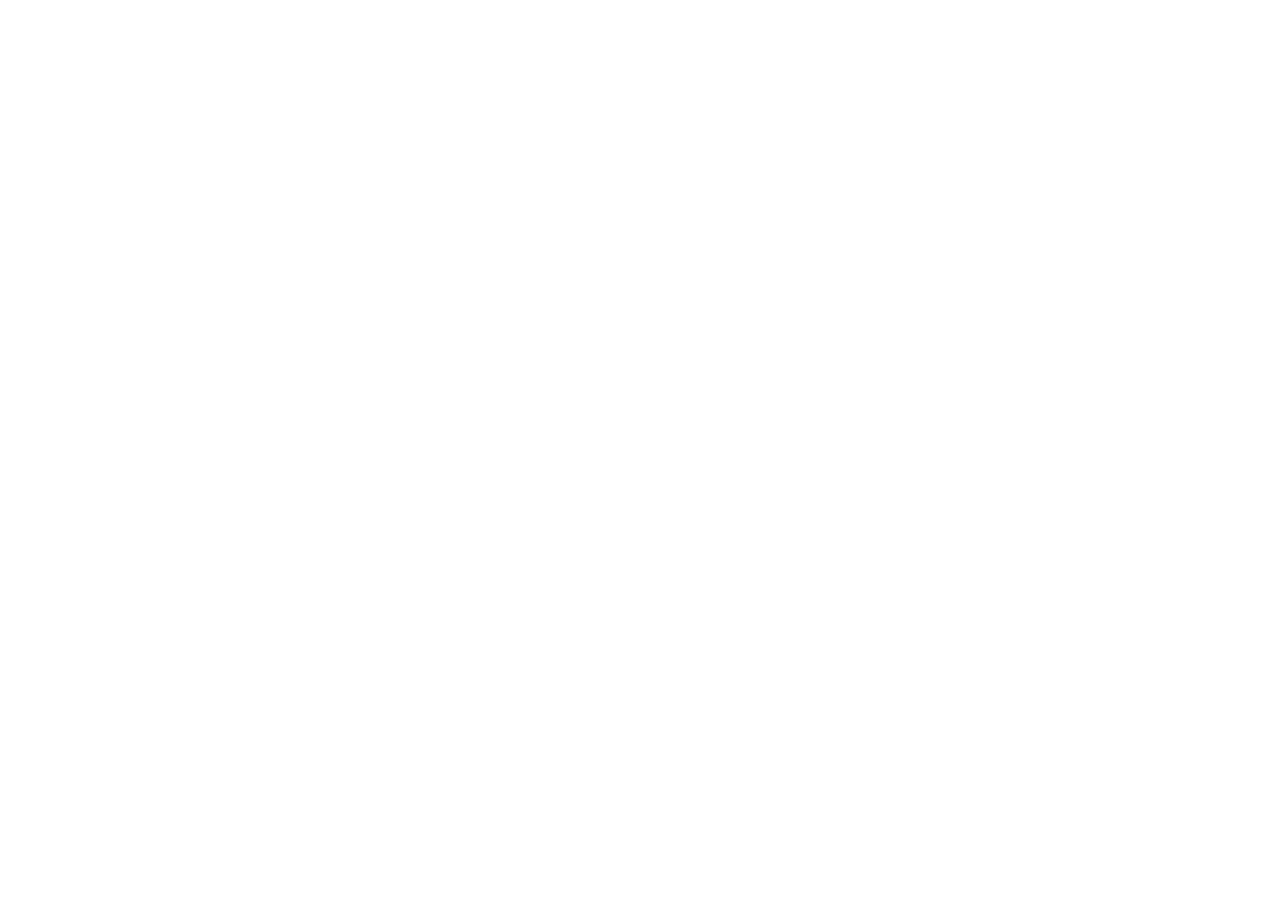
==== index.html @ a248bea8 "Create index.html" ====
<!DOCTYPE html>
<html>
<head>
  <link href="style.css" type="text/css" rel="stylesheet">
  <meta charset="utf-8">
  <title>Pong</title>
</head>
<body>

<canvas id="myCanvas" width="480" height="320"></canvas>

<script>

</script>

</body>
</html>
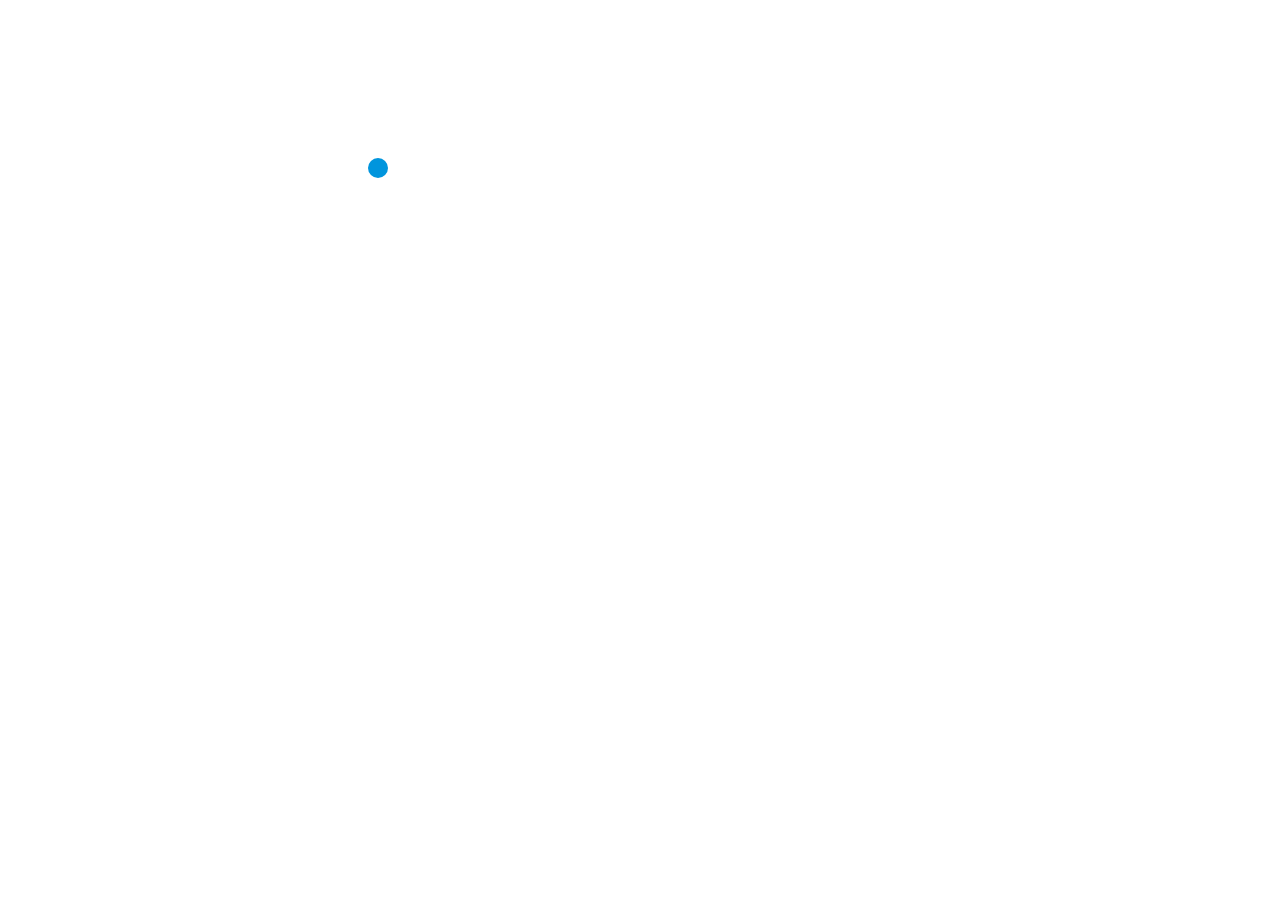
==== commit c10f8065: "Update index.html" ====
--- a/index.html
+++ b/index.html
@@ -10,7 +10,39 @@
 <canvas id="myCanvas" width="480" height="320"></canvas>
 
 <script>
+var canvas = document.getElementById("myCanvas");
+var ctx = canvas.getContext("2d");
+var ballRadius = 10;
+var x = canvas.width/2;
+var y = canvas.height - 30;
 
+var dx = 2;
+var dy = -2;
+
+function draw() {
+  ctx.clearRect(0, 0, canvas.width, canvas.height);
+  drawBall();
+  x += dx;
+  y += dy;
+
+  if (y + dy > canvas.height || y + dy < 0) {
+    dy = -dy;
+}
+  if (x + dx > canvas.width || x + dx < 0) {
+    dx = -dx;
+}
+}
+
+function drawBall() {
+  ctx.beginPath();
+  ctx.arc(x, y, ballRadius, 0, Math.PI*2);
+  ctx.fillStyle = "#0095DD";
+  ctx.fill();
+  ctx.closePath();
+}
+
+
+setInterval(draw, 10);
 </script>
 
 </body>
--- a/style.css
+++ b/style.css
@@ -0,0 +1 @@
+
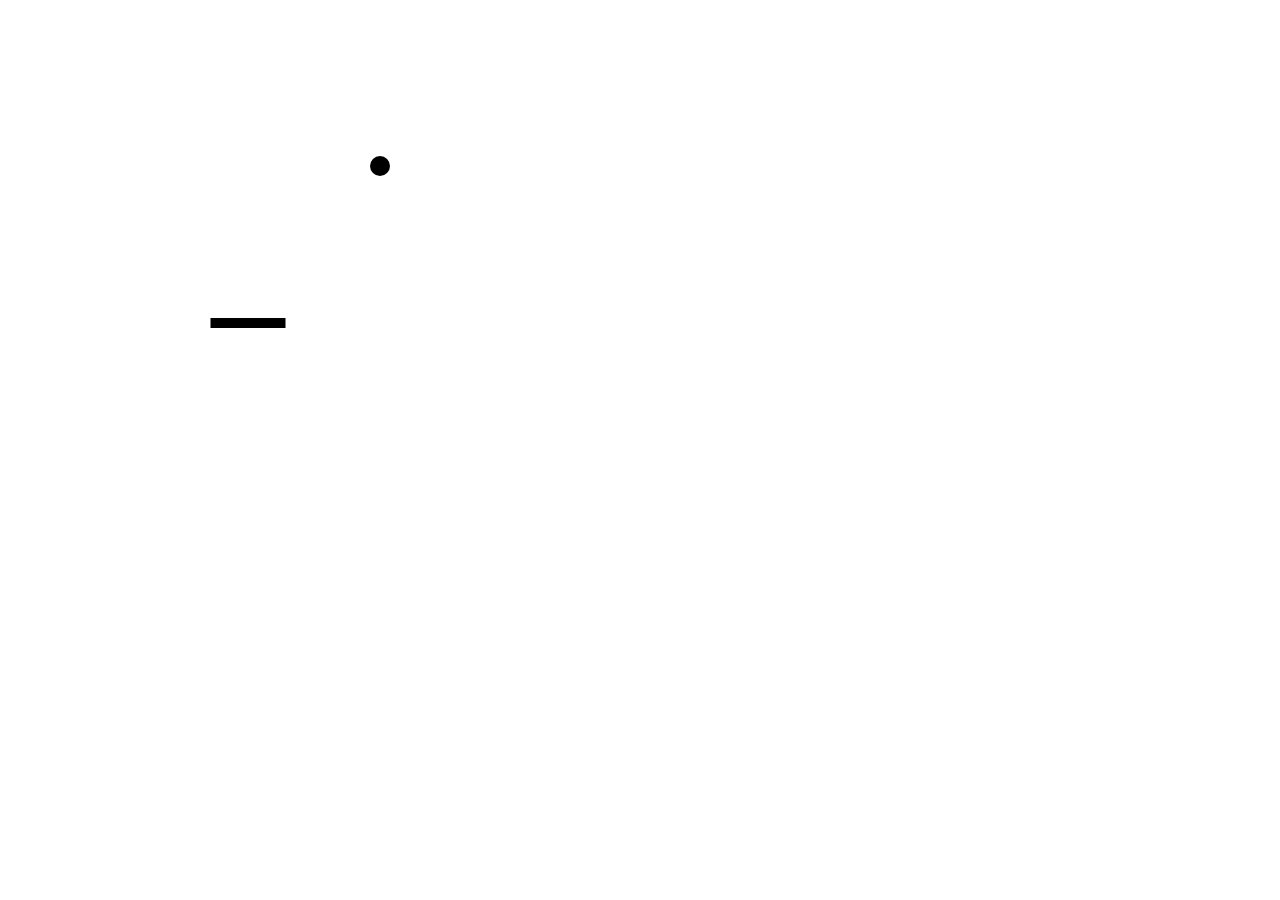
==== commit cedfb7a9: "Update index.html" ====
--- a/index.html
+++ b/index.html
@@ -16,31 +16,84 @@
 var x = canvas.width/2;
 var y = canvas.height - 30;
 
-var dx = 2;
+var dx = 2;             
 var dy = -2;
+
+var paddleHeight = 10;        
+var paddleWidth = 75;
+var paddleX = (canvas.width-paddleWidth)/2;
+
+var rightPressed = false;
+var leftPressed = false;
 
 function draw() {
   ctx.clearRect(0, 0, canvas.width, canvas.height);
   drawBall();
+  drawPaddle();
   x += dx;
   y += dy;
 
-  if (y + dy > canvas.height || y + dy < 0) {
+  if (y + dy > canvas.height -5 || y + dy < 5) {
     dy = -dy;
+    randomColor();
 }
-  if (x + dx > canvas.width || x + dx < 0) {
+  if (x + dx > canvas.width -5 || x + dx < 5) {
     dx = -dx;
+    randomColor();
 }
+ if (rightPressed && paddleX < canvas.width-paddleWidth) {
+    paddleX += 5;
+}
+  if (leftPressed && paddleX > 0) {
+    paddleX -= 5;
+}
+
 }
 
 function drawBall() {
   ctx.beginPath();
   ctx.arc(x, y, ballRadius, 0, Math.PI*2);
-  ctx.fillStyle = "#0095DD";
+  ctx.fillStyle;
   ctx.fill();
   ctx.closePath();
 }
 
+function drawPaddle() {
+  ctx.beginPath();
+  ctx.rect(paddleX, canvas.height-paddleHeight, paddleWidth, paddleHeight);
+  ctx.fillStyle;
+  ctx.fill();
+  ctx.closePath;
+}
+
+function keyDownHandler(e) {
+  if (e.keyCode == 39) {
+    rightPressed = true;
+}
+ else if (e.keyCode == 37) {
+   leftPressed = true;
+}
+}
+function keyUpHandler(e) {
+  if (e.keyCode == 39) {
+    rightPressed = false;
+}
+ else if (e.keyCode == 37) {
+   leftPressed = false;
+}
+}
+
+function randomColor() {
+ let colorPicker = '0123456789ABCDEF';
+ let color = '#';
+ for (let i = 0; i < 6; i++) {
+   color += colorPicker[Math.floor(Math.random() * 16)];
+ } 
+ return ctx.fillStyle = color;
+}
+
+document.addEventListener("keydown", keyDownHandler, false);
+document.addEventListener("keyup", keyUpHandler, false);
 
 setInterval(draw, 10);
 </script>
